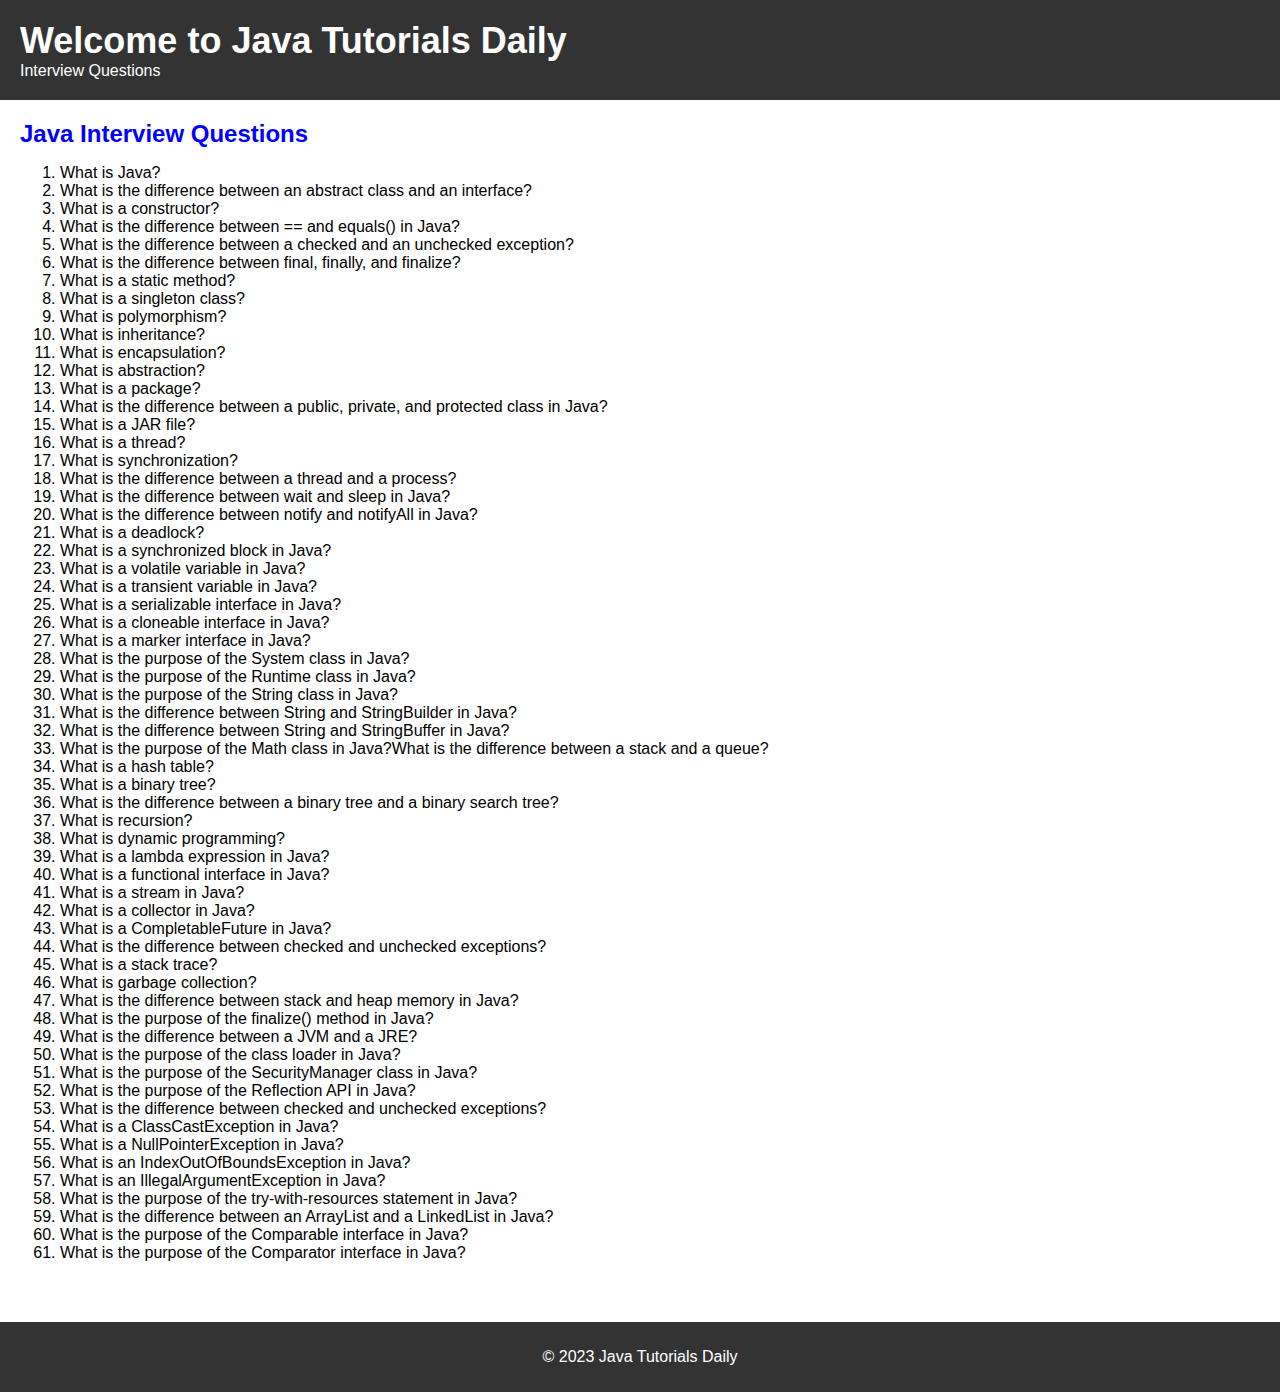
==== index.html @ 0d3ed32e "Add files via upload" ====
<!DOCTYPE html>
<html>
<head>
	<title>Java Tutorials Daily</title>
    <link rel="stylesheet" type="text/css" href="style.css">
</head>
<body>
	<header>
		<h1>Welcome to Java Tutorials Daily</h1>
		<nav>
			<ul>
				
				<li><a href="#interview-questions">Interview Questions</a></li>
			</ul>
		</nav>
	</header>

	<main>
		

		<section id="interview-questions">
			<h2>Java Interview Questions</h2>
			<ol>
				<li>What is Java?</li>
				<li>What is the difference between an abstract class and an interface?</li>
				<li>What is a constructor?</li>
				<li>What is the difference between == and equals() in Java?</li>
				<li>What is the difference between a checked and an unchecked exception?</li>
				<li>What is the difference between final, finally, and finalize?</li>
				<li>What is a static method?</li>
				<li>What is a singleton class?</li>
				<li>What is polymorphism?</li>
				<li>What is inheritance?</li>
				<li>What is encapsulation?</li>
				<li>What is abstraction?</li>
				<li>What is a package?</li>
				<li>What is the difference between a public, private, and protected class in Java?</li>
				<li>What is a JAR file?</li>
				<li>What is a thread?</li>
				<li>What is synchronization?</li>
				<li>What is the difference between a thread and a process?</li>
				<li>What is the difference between wait and sleep in Java?</li>
				<li>What is the difference between notify and notifyAll in Java?</li>
				<li>What is a deadlock?</li>
				<li>What is a synchronized block in Java?</li>
				<li>What is a volatile variable in Java?</li>
				<li>What is a transient variable in Java?</li>
				<li>What is a serializable interface in Java?</li>
				<li>What is a cloneable interface in Java?</li>
				<li>What is a marker interface in Java?</li>
				<li>What is the purpose of the System class in Java?</li>
				<li>What is the purpose of the Runtime class in Java?</li>
				<li>What is the purpose of the String class in Java?</li>
				<li>What is the difference between String and StringBuilder in Java?</li>
				<li>What is the difference between String and StringBuffer in Java?</li>
				<li>What is the purpose of the Math class in Java?</
<li>What is the difference between a stack and a queue?</li>
				<li>What is a hash table?</li>
				<li>What is a binary tree?</li>
				<li>What is the difference between a binary tree and a binary search tree?</li>
				<li>What is recursion?</li>
				<li>What is dynamic programming?</li>
				<li>What is a lambda expression in Java?</li>
				<li>What is a functional interface in Java?</li>
				<li>What is a stream in Java?</li>
				<li>What is a collector in Java?</li>
				<li>What is a CompletableFuture in Java?</li>
				<li>What is the difference between checked and unchecked exceptions?</li>
				<li>What is a stack trace?</li>
				<li>What is garbage collection?</li>
				<li>What is the difference between stack and heap memory in Java?</li>
				<li>What is the purpose of the finalize() method in Java?</li>
				<li>What is the difference between a JVM and a JRE?</li>
				<li>What is the purpose of the class loader in Java?</li>
				<li>What is the purpose of the SecurityManager class in Java?</li>
				<li>What is the purpose of the Reflection API in Java?</li>
				<li>What is the difference between checked and unchecked exceptions?</li>
				<li>What is a ClassCastException in Java?</li>
				<li>What is a NullPointerException in Java?</li>
				<li>What is an IndexOutOfBoundsException in Java?</li>
				<li>What is an IllegalArgumentException in Java?</li>
				<li>What is the purpose of the try-with-resources statement in Java?</li>
				<li>What is the difference between an ArrayList and a LinkedList in Java?</li>
				<li>What is the purpose of the Comparable interface in Java?</li>
				<li>What is the purpose of the Comparator interface in Java?</li>
			</ol>
		</section>
	</main>

<footer>
	<p>&copy; 2023 Java Tutorials Daily</p>
</footer>
</body>
</html>
---- style.css ----
body {
	font-family: Arial, sans-serif;
	margin: 0;
	padding: 0;
}

header {
	background-color: #333;
	color: #fff;
	padding: 20px;
}

nav ul {
    
	margin: 0;
	padding: 0;
	list-style: none;
}

nav ul li {
	display: inline-block;
	margin-right: 20px;
}

nav ul li a {
	color: #fff;
	text-decoration: none;
}

main {
	padding: 20px;
}

section {
	margin-bottom: 40px;
}

h1, h2 {
	margin: 0;
}

h1 {
	font-size: 36px;
}

h2 {
    color : blue ;
	font-size: 24px;
    
}

footer {
	background-color: #333;
	color: #fff;
	padding: 10px;
	text-align: center;
}
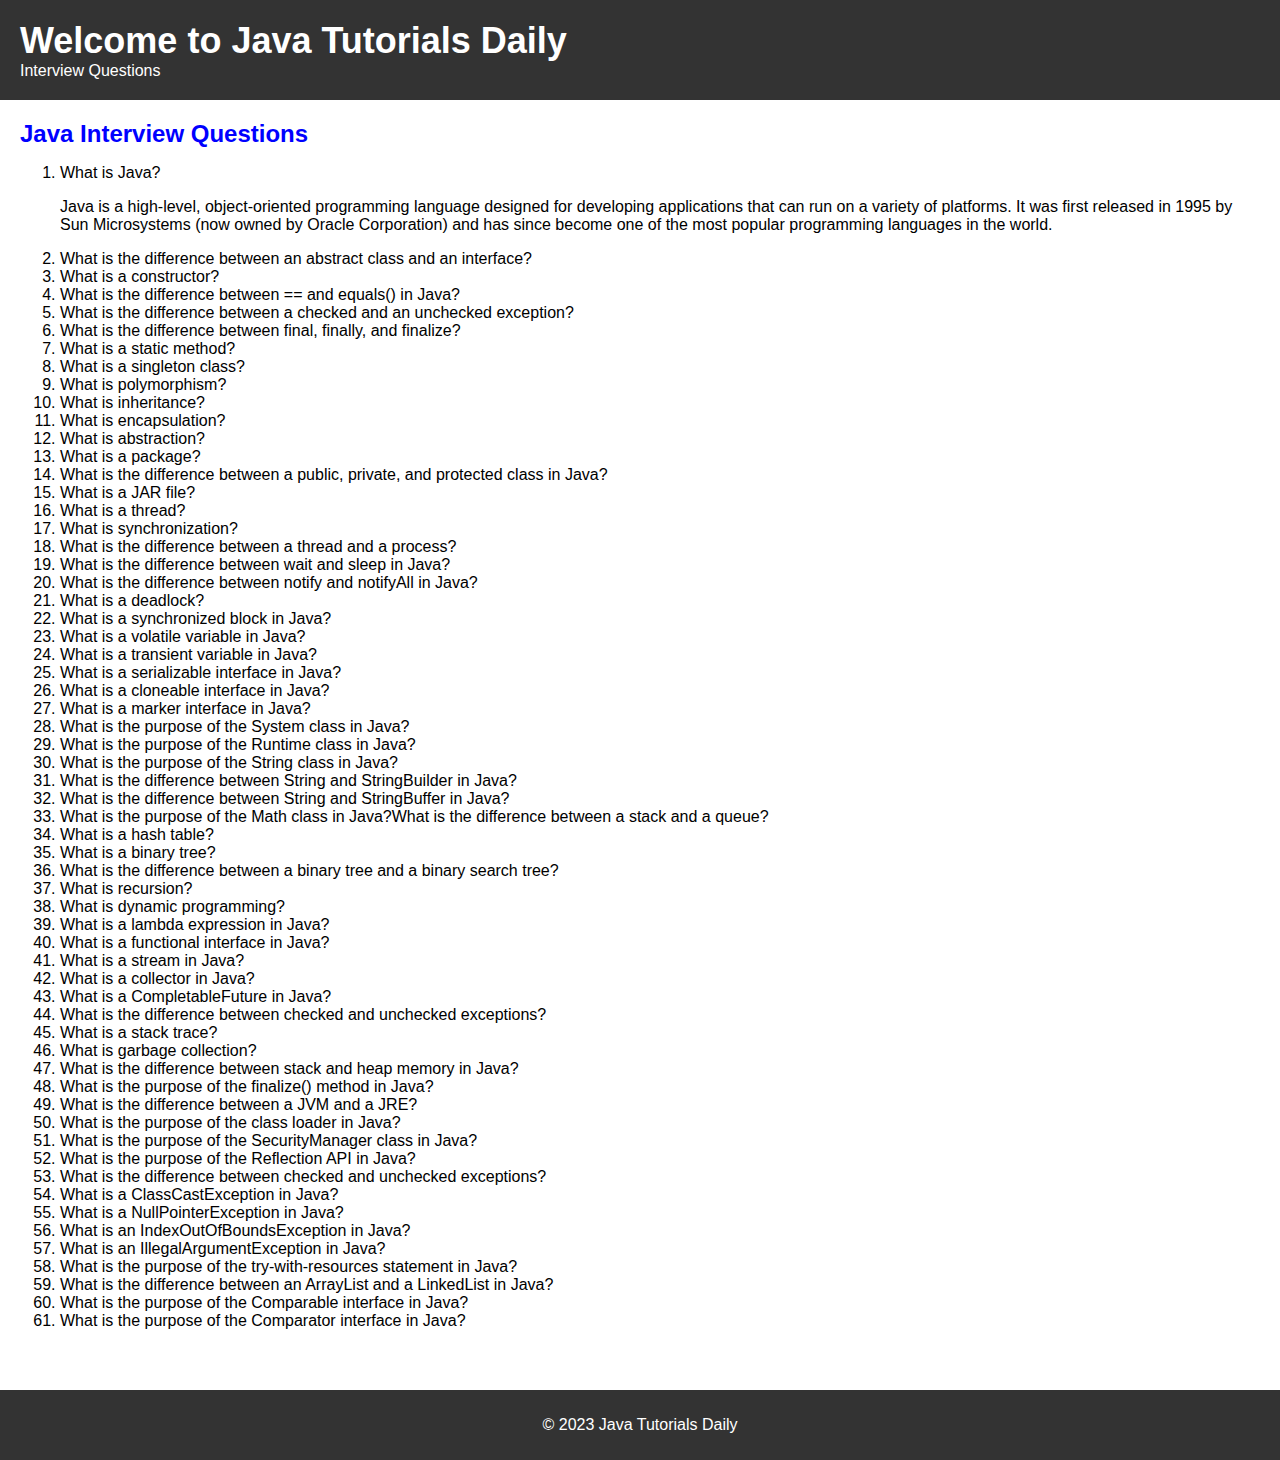
==== commit 91a8956c: "Update index.html" ====
--- a/index.html
+++ b/index.html
@@ -22,6 +22,11 @@
 			<h2>Java Interview Questions</h2>
 			<ol>
 				<li>What is Java?</li>
+				<p>Java is a high-level, object-oriented programming language designed for 
+developing applications that can run on a variety of platforms. It was first 
+released in 1995 by Sun Microsystems (now owned by Oracle Corporation) and 
+has since become one of the most popular programming languages in the world.
+				</p>
 				<li>What is the difference between an abstract class and an interface?</li>
 				<li>What is a constructor?</li>
 				<li>What is the difference between == and equals() in Java?</li>
@@ -91,4 +96,4 @@
 	<p>&copy; 2023 Java Tutorials Daily</p>
 </footer>
 </body>
-</html>+</html>
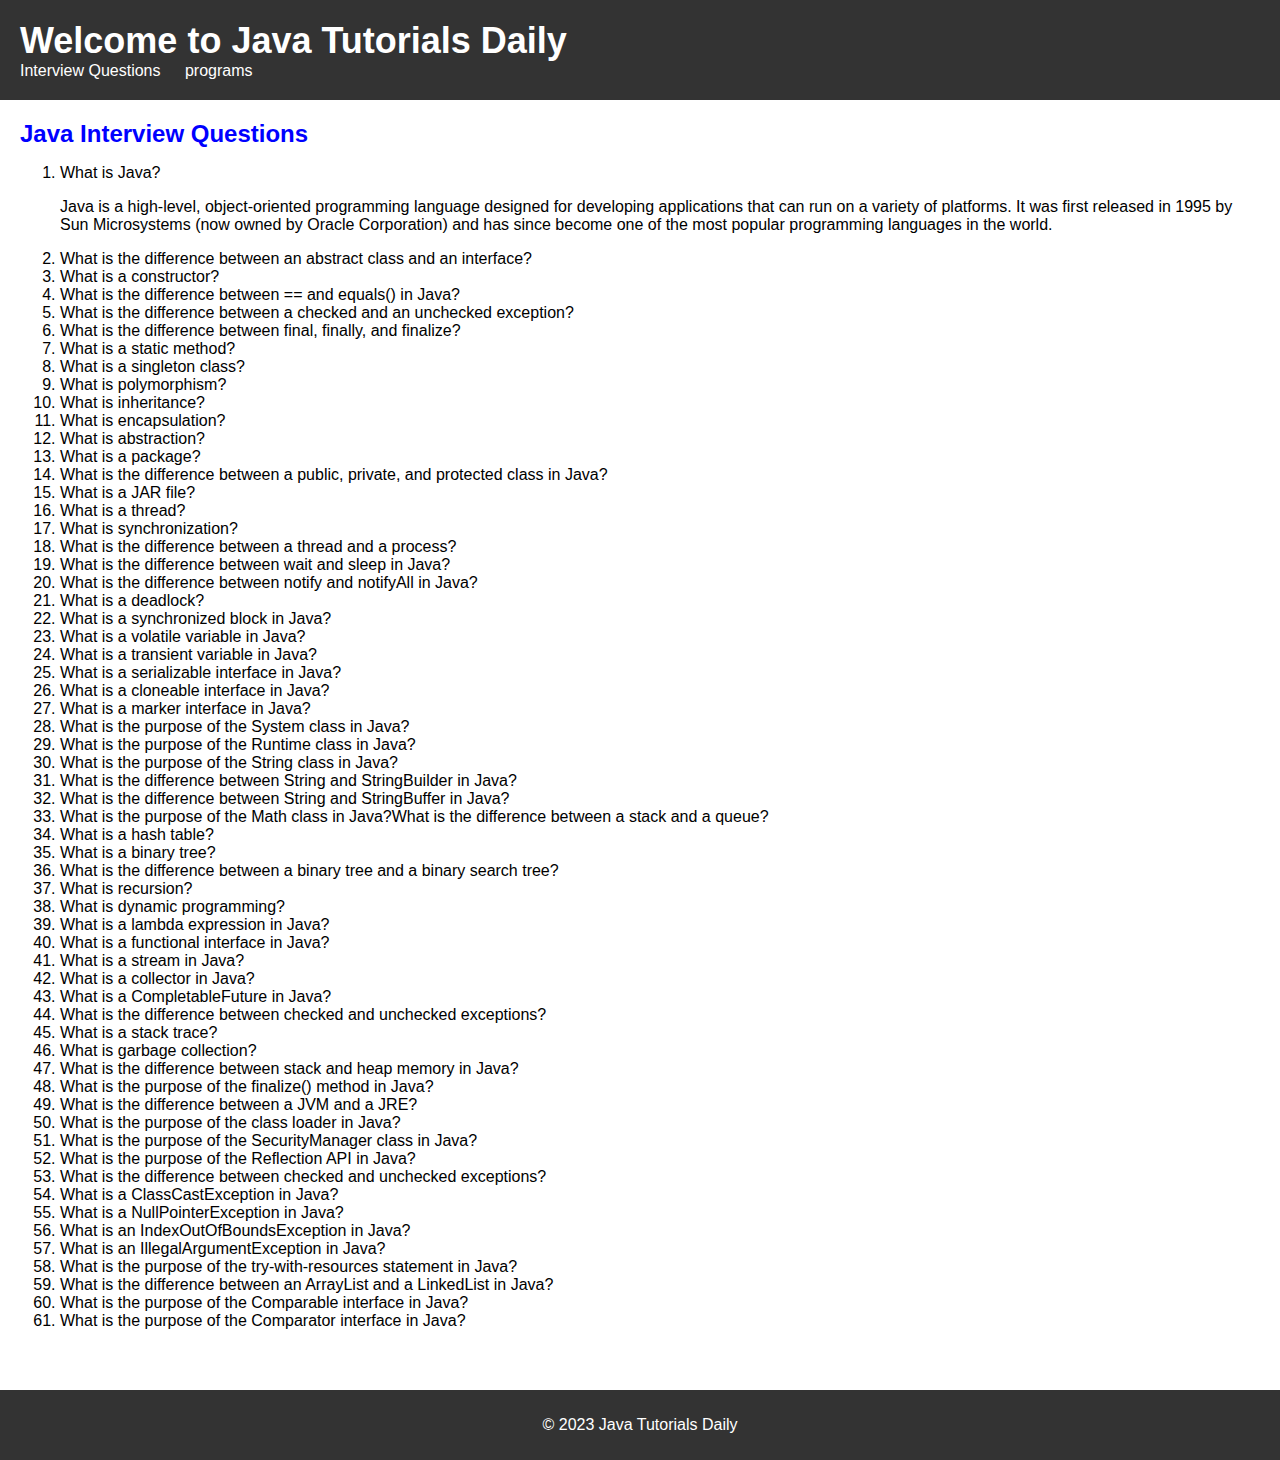
==== commit ef89dbf4: "Update index.html" ====
--- a/index.html
+++ b/index.html
@@ -11,6 +11,9 @@
 			<ul>
 				
 				<li><a href="#interview-questions">Interview Questions</a></li>
+				
+				<li><a href="1.html">programs</a></li>
+
 			</ul>
 		</nav>
 	</header>
